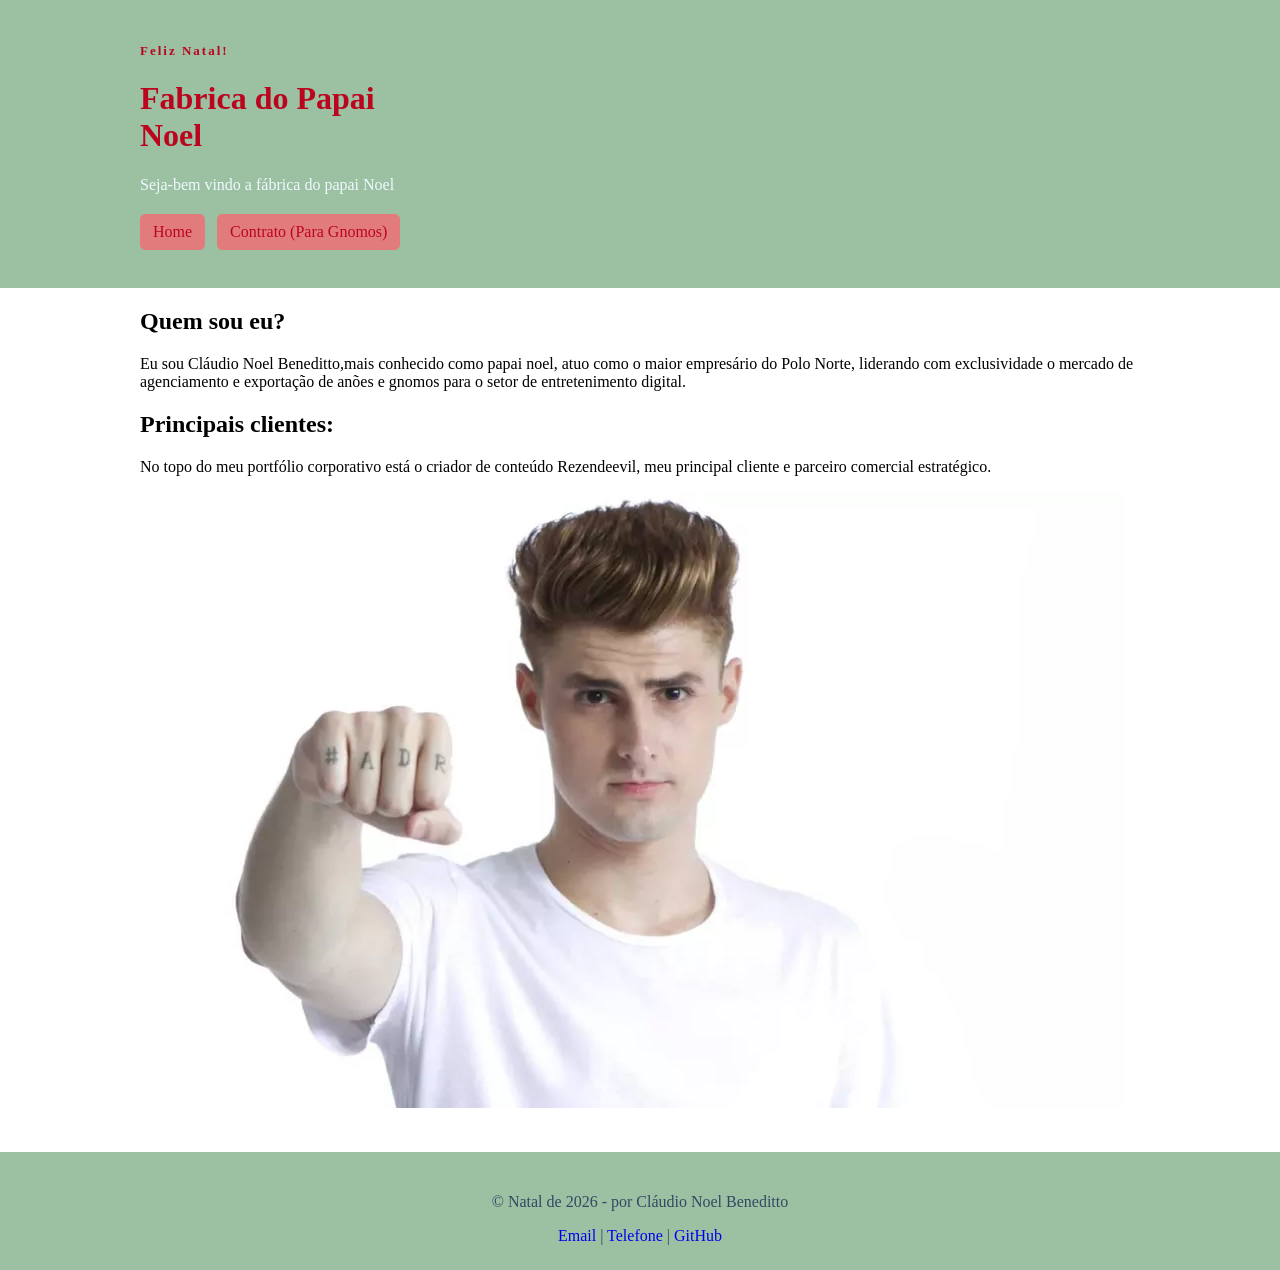
==== index.html @ 19cb2278 "Criação do site do natal" ====
<!DOCTYPE html>
<html lang="pt-br">

<head>
    <meta charset="UTF-8">
    <meta name="viewport" content="width=device-width, initial-scale=1.0">
    <title>Natal-2026</title>
    <link rel="stylesheet" href="./style/style.css">

</head>

<body>
    <!-- ----- -->
    <header class="cabecalho">
        <div class="container">
            <p class="etiqueta">Feliz Natal!</p>

            <h1>Fabrica do Papai Noel</h1>

            <p class="subtitulo">
                Seja-bem vindo a fábrica do papai Noel
            </p>

            <nav class="menu-principal">
                <ul class="menu-lista">
                    <li><a class="menu-link" href="index.html">Home</a></li>
                    <li><a class="menu-link" href="./pages/contrato.html">Contrato (Para Gnomos)</a></li>

                </ul>
            </nav>

        </div>

    </header>
    <!--  -->
    <main class="container">
        <section class="secao">
            <h1>Quem sou eu?</h1>
            <p>
                Eu sou Cláudio Noel Beneditto,mais conhecido como papai noel, atuo como o maior empresário do Polo
                Norte, liderando com
                exclusividade o mercado de agenciamento e exportação de anões e gnomos para o setor de entretenimento
                digital.
            </p>
            <h2>Principais clientes:</h2>
            <p>No topo do meu portfólio corporativo está o criador de conteúdo Rezendeevil, meu principal cliente e
                parceiro comercial estratégico.</p>
                <img src="./img/rezende.webp" alt="">
    </main>
    <!--  -->
    <footer class="rodape">
        <div class="container">
            <p>&copy; Natal de 2026 - por Cláudio Noel Beneditto</p>

            <address>
                <a href="malito:hoho@gmail.com">Email</a>
                <span> | </span>
                <a href="tel:+550800-021-2121">Telefone</a>
                <span> | </span>
                <a href="https://github.com/quintin0p">GitHub</a>
            </address>
        </div>
    </footer>
    <!-- ----- -->
</body>

</html>
---- style/style.css ----
.container {
    width: 90%;
    max-width: 1000px;
    margin: 0 auto;
}

.etiqueta {
    margin-bottom: 5px;
    color: #bb051f;
    font-size: 13px; /* Corrigido: adicionado px */
    font-weight: bold;
    letter-spacing: 2px;
}

.cabecalho h1 {
    color: #bb051f;
    width: 300px;
}

.menu-lista {
    margin: 20px 0 0; /* Corrigido: removido o '0p' inválido */
    padding: 0;
    list-style: none;
}

.menu-lista li {
    display: inline-block;
    margin-right: 8px;
    margin-bottom: 8px;
}

.rodape {
    margin-top: 40px;
    padding: 25px;
    color: #354863;
    background-color: #9bc1a2;
    text-align: center;
}

.rodape address {
    font-style: normal;
}

.rodape a {
    text-decoration: none;
}

.cabecalho {
    background-color: #9bc1a2;
    color: aliceblue;
    padding: 30px;
}

.menu-link {
    display: inline-block;
    padding: 8px 12px;
    background-color: #e27c7c;
    color: #bb051f;
    border: 1px solid #e27c7c;
    border-radius: 5px;
    text-decoration: none;
}

body {
    margin: 0;
    padding: 0;
}
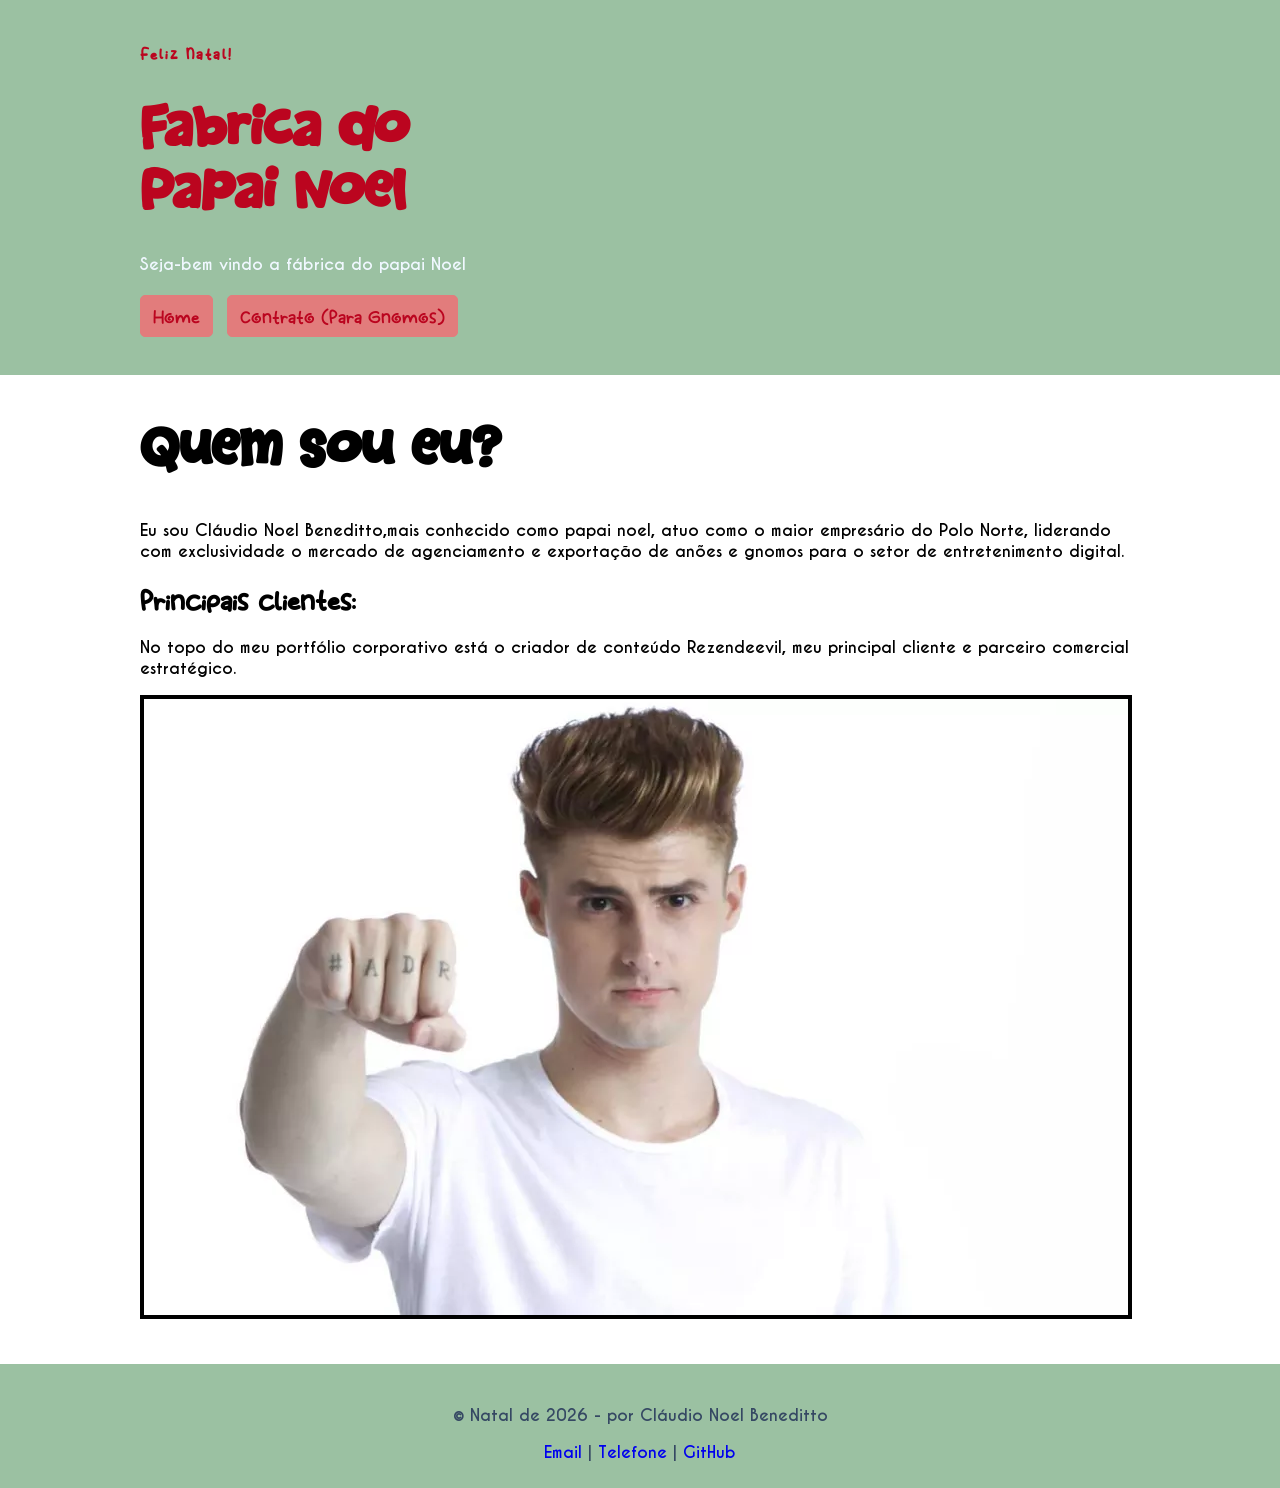
==== commit 02997bd9: "Adição da página contrato" ====
--- a/index.html
+++ b/index.html
@@ -45,7 +45,7 @@
             <h2>Principais clientes:</h2>
             <p>No topo do meu portfólio corporativo está o criador de conteúdo Rezendeevil, meu principal cliente e
                 parceiro comercial estratégico.</p>
-                <img src="./img/rezende.webp" alt="">
+                <img class="rezende" src="./img/rezende.webp" alt="">
     </main>
     <!--  -->
     <footer class="rodape">
--- a/style/style.css
+++ b/style/style.css
@@ -2,14 +2,17 @@
     width: 90%;
     max-width: 1000px;
     margin: 0 auto;
+    font-family: 'Caviar Dreams';
 }
 
 .etiqueta {
     margin-bottom: 5px;
     color: #bb051f;
-    font-size: 13px; /* Corrigido: adicionado px */
+    font-size: 13px;
+    /* Corrigido: adicionado px */
     font-weight: bold;
     letter-spacing: 2px;
+    font-family: 'Lolicandy';
 }
 
 .cabecalho h1 {
@@ -18,7 +21,8 @@
 }
 
 .menu-lista {
-    margin: 20px 0 0; /* Corrigido: removido o '0p' inválido */
+    margin: 20px 0 0;
+    /* Corrigido: removido o '0p' inválido */
     padding: 0;
     list-style: none;
 }
@@ -27,6 +31,7 @@
     display: inline-block;
     margin-right: 8px;
     margin-bottom: 8px;
+    font-family: 'Lolicandy';
 }
 
 .rodape {
@@ -49,6 +54,7 @@
     background-color: #9bc1a2;
     color: aliceblue;
     padding: 30px;
+    
 }
 
 .menu-link {
@@ -65,3 +71,33 @@
     margin: 0;
     padding: 0;
 }
+
+@font-face {
+    font-family: 'Chomage';
+    src: url(../fonts/chomage_2/Chomage.ttf) format('truetype');
+
+}
+
+h1{
+    font-family: 'Chomage';
+    font-size: 50px;
+}
+
+@font-face {
+    font-family: 'Lolicandy';
+    src: url(../fonts/lolicandy/Lolicandy.ttf) format('truetype');
+}
+
+h2{
+    font-family: 'Lolicandy';
+}
+
+@font-face {
+    font-family: 'Caviar Dreams';
+    src: url(../fonts/caviar_dreams/CaviarDreams_Bold.ttf) format('truetype');
+
+}
+
+.rezende{
+    border: 4px solid #000000;
+}
